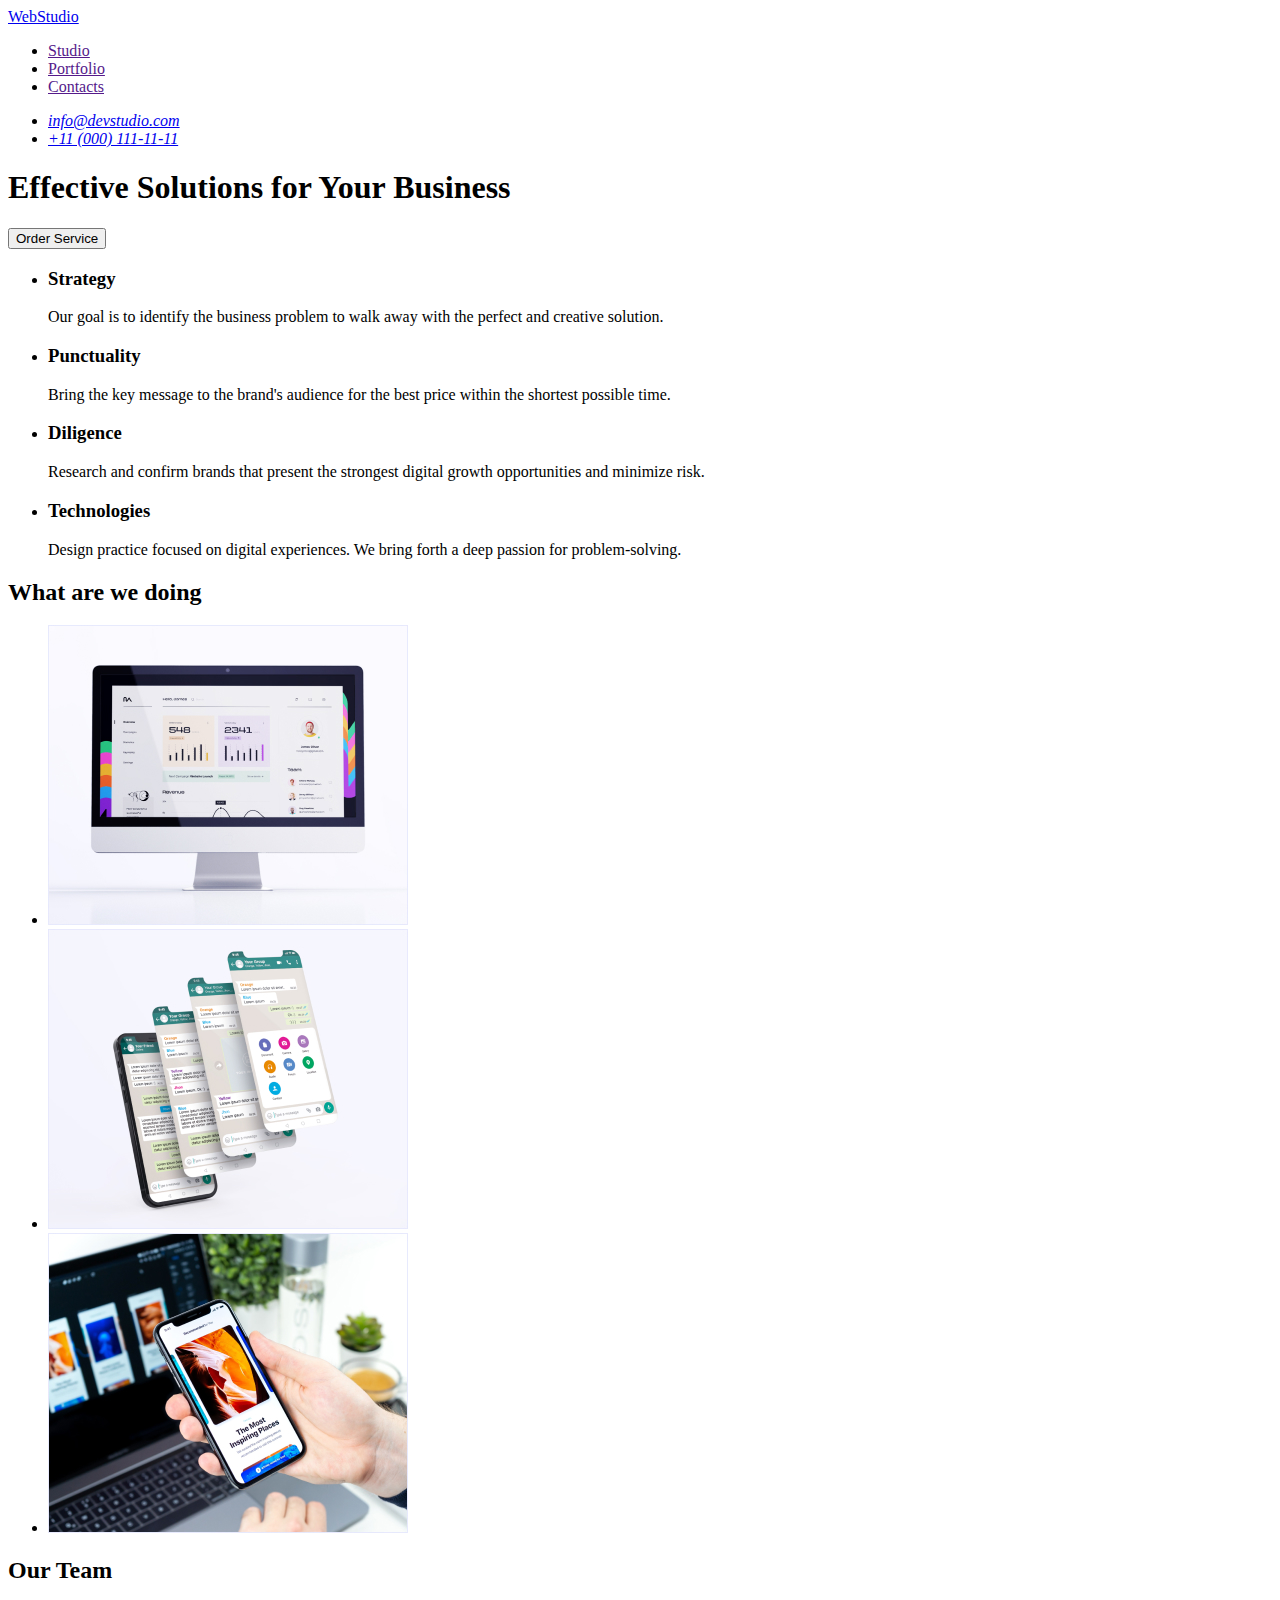
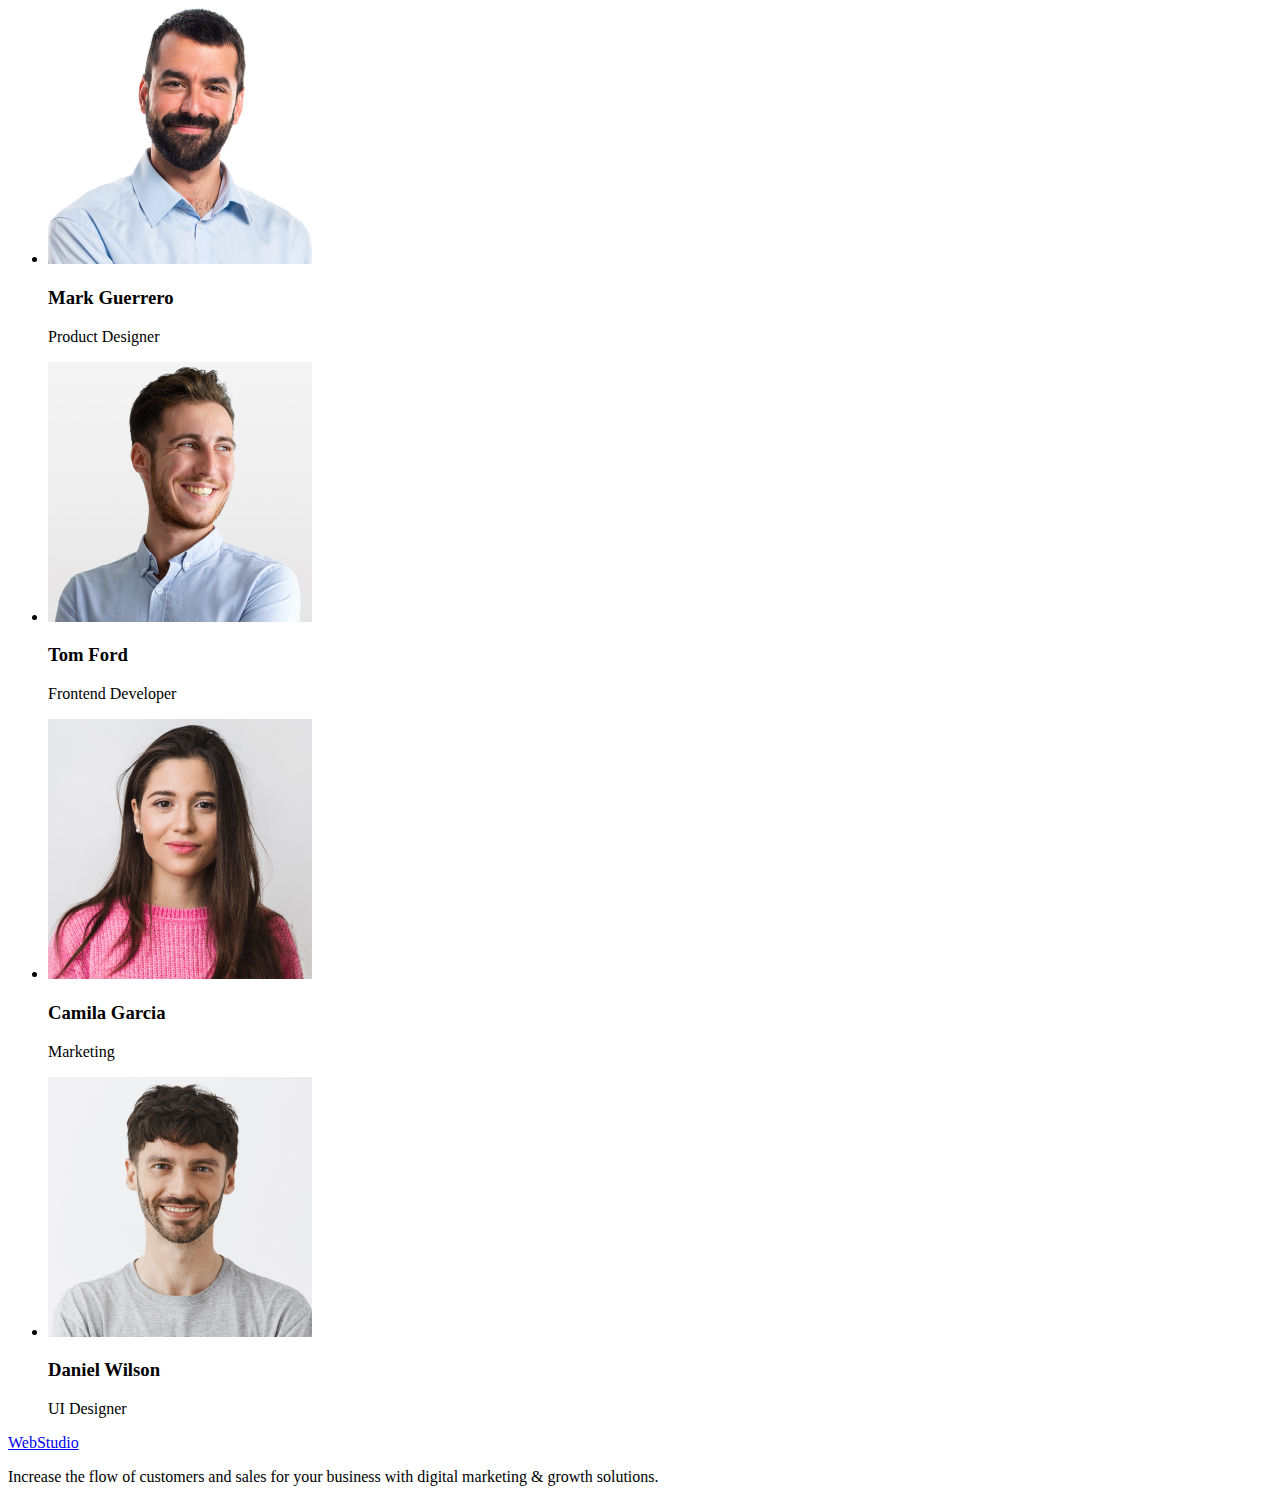
==== index.html @ 92ceb688 "Initial commit" ====
<!DOCTYPE html>
<html lang="en">
<head>
    <meta charset="UTF-8">
    <meta http-equiv="X-UA-Compatible" content="IE=edge">
    <meta name="viewport" content="width=device-width, initial-scale=1.0">
    <title>Document</title>
</head>
<body>
    <header>
        <nav>
            <a href="./index.html">WebStudio</a>
            <ul>
                <li><a href="">Studio</a></li>
                <li><a href="">Portfolio</a></li>
                <li><a href="">Contacts</a></li>
            </ul>
        </nav>
        
        <address>
            <ul>
                <li>
                    <a href="mailto:info@devstudio.com">info@devstudio.com</a>
                </li>
                <li>
                    <a href="tel:+110001111111">+11 (000) 111-11-11</a>
                </li>
            </ul>
        </address>
    </header>

    <!-- Hero -->
    <!-- Section1 -->
    <main>
        <section>
            <h1>Effective Solutions for Your Business</h1>
            <button type="button">Order Service</button>
        </section>

        <!-- Section2 -->
        <section>
            <h2 hidden>features</h2>
            <ul>
                <li>
                    <h3>Strategy</h3>
                    <p>Our goal is to identify the business
                        problem to walk away with the perfect and creative solution.</p>
                </li>
                <li>
                    <h3>Punctuality</h3>
                    <p>Bring the key message to the brand's audience for the best price within the shortest possible time.</p>
                </li>
                <li>
                    <h3>Diligence</h3>
                    <p>Research and confirm brands that present the strongest digital growth opportunities and minimize risk.</p>
                </li>
                <li>
                    <h3>Technologies</h3>
                    <p>Design practice focused on digital experiences. We bring forth a deep passion for problem-solving.</p>
                </li>
            </ul>
        </section>

        <!-- Section3 -->
        <section>
        <h2>What are we doing</h2>
        <ul>
            <li>
                <img src="./images/Monitor.jpg" alt="web divelopment" width="360">
            </li>
            <li>
                <img src="./images/Phone.jpg" alt="web divelopment" width="360">
            </li>
            <li>
                <img src="./images/Phone_on_hand.jpg" alt="web divelopment" width="360">
            </li>
        </ul>
        </section>

        <!-- Section4 -->
        <section>
            <h2>Our Team</h2>
            <ul>
                <li>
                    <img src="./images/Mark-Guerrero.jpg" alt="team card" width="264">
                    <h3>Mark Guerrero</h3>
                    <p>Product Designer</p>
                </li>
                <li>
                    <img src="./images/Tom-Ford.jpg" alt="team card" width="264">
                    <h3>Tom Ford</h3> 
                    <p>Frontend Developer</p>
                </li>
                <li>
                    <img src="./images/Camila-Garcia.jpg" alt="team card" width="264">
                    <h3>Camila Garcia</h3>
                    <p>Marketing</p>
                </li>
                <li>
                    <img src="./images/Daniel-Wilson.jpg" alt="team card" width="264">
                    <h3>Daniel Wilson</h3>
                    <p>UI Designer</p>
                </li>
            </ul>

        </section>
    </main>
    <footer>
        <a href="./index.html">WebStudio</a>
        <p>Increase the flow of customers and sales for your business with digital marketing & growth solutions.</p>
    </footer>
</body>
</html>
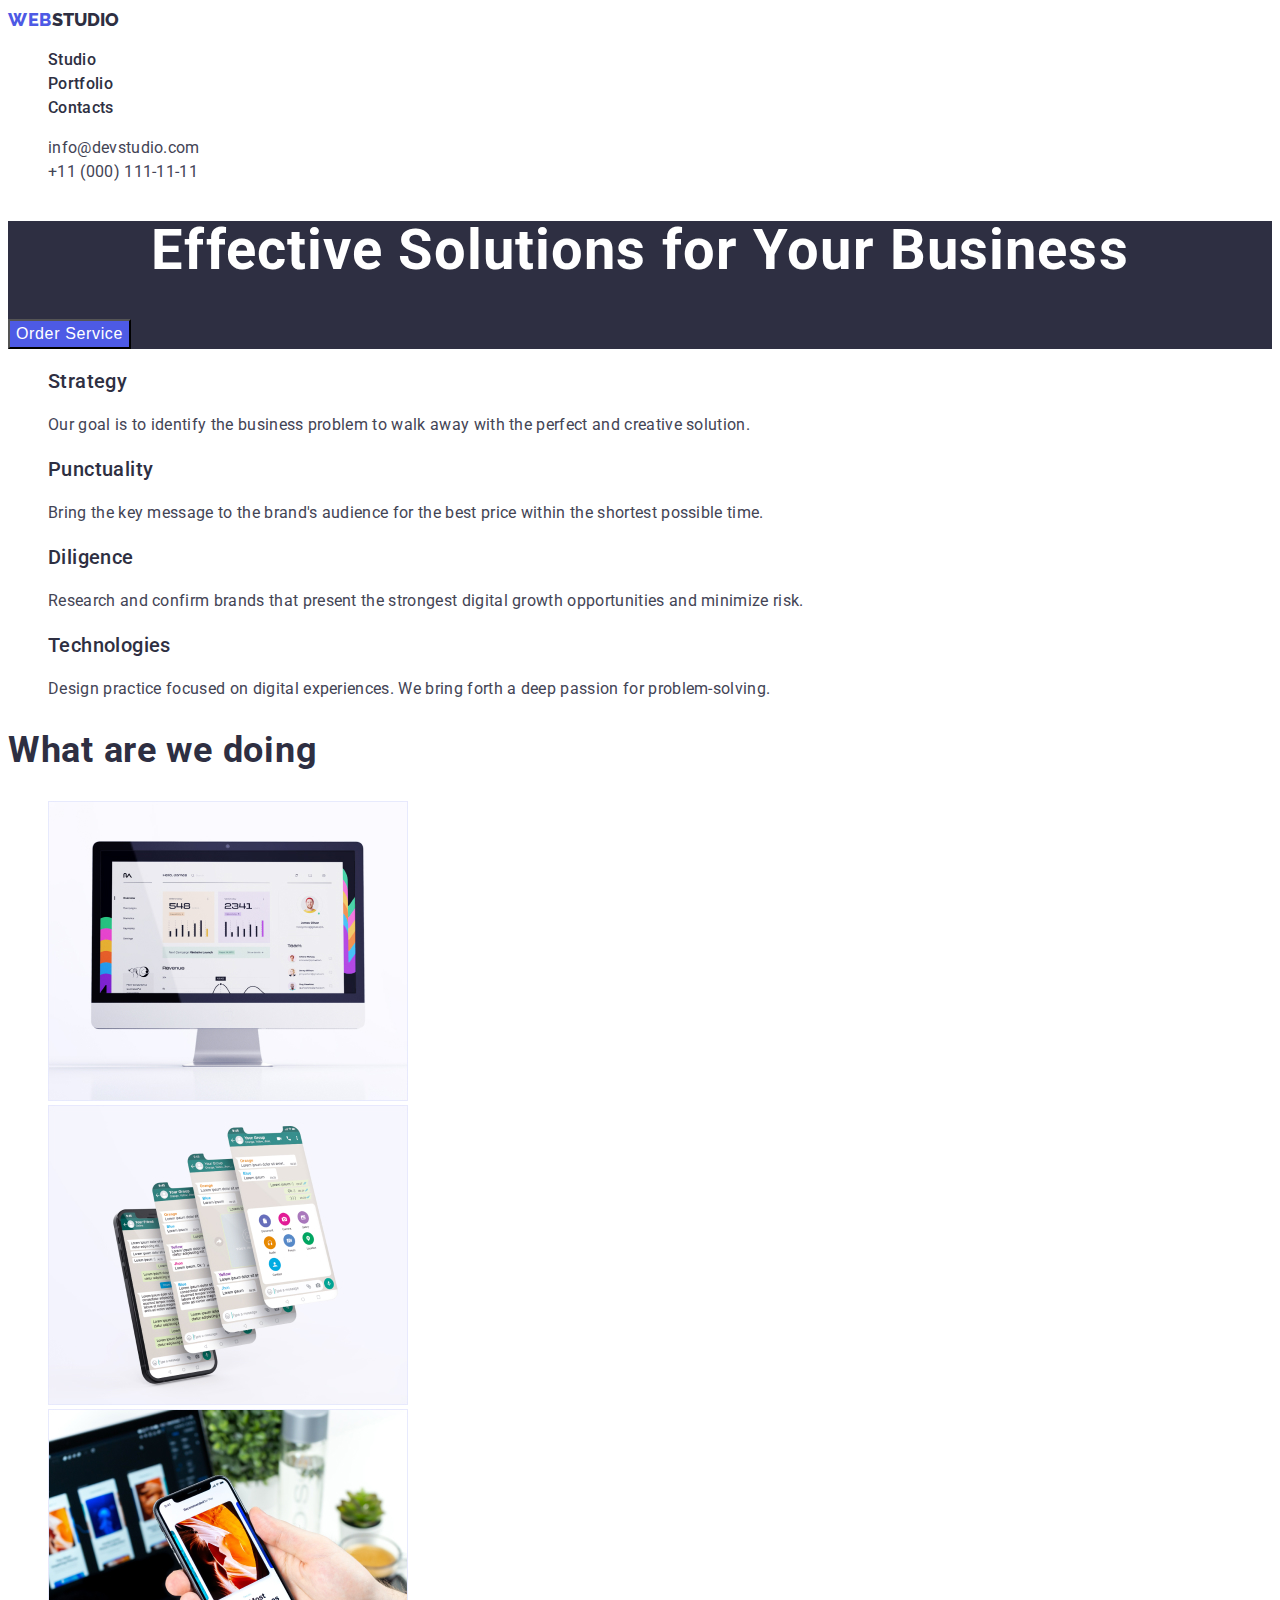
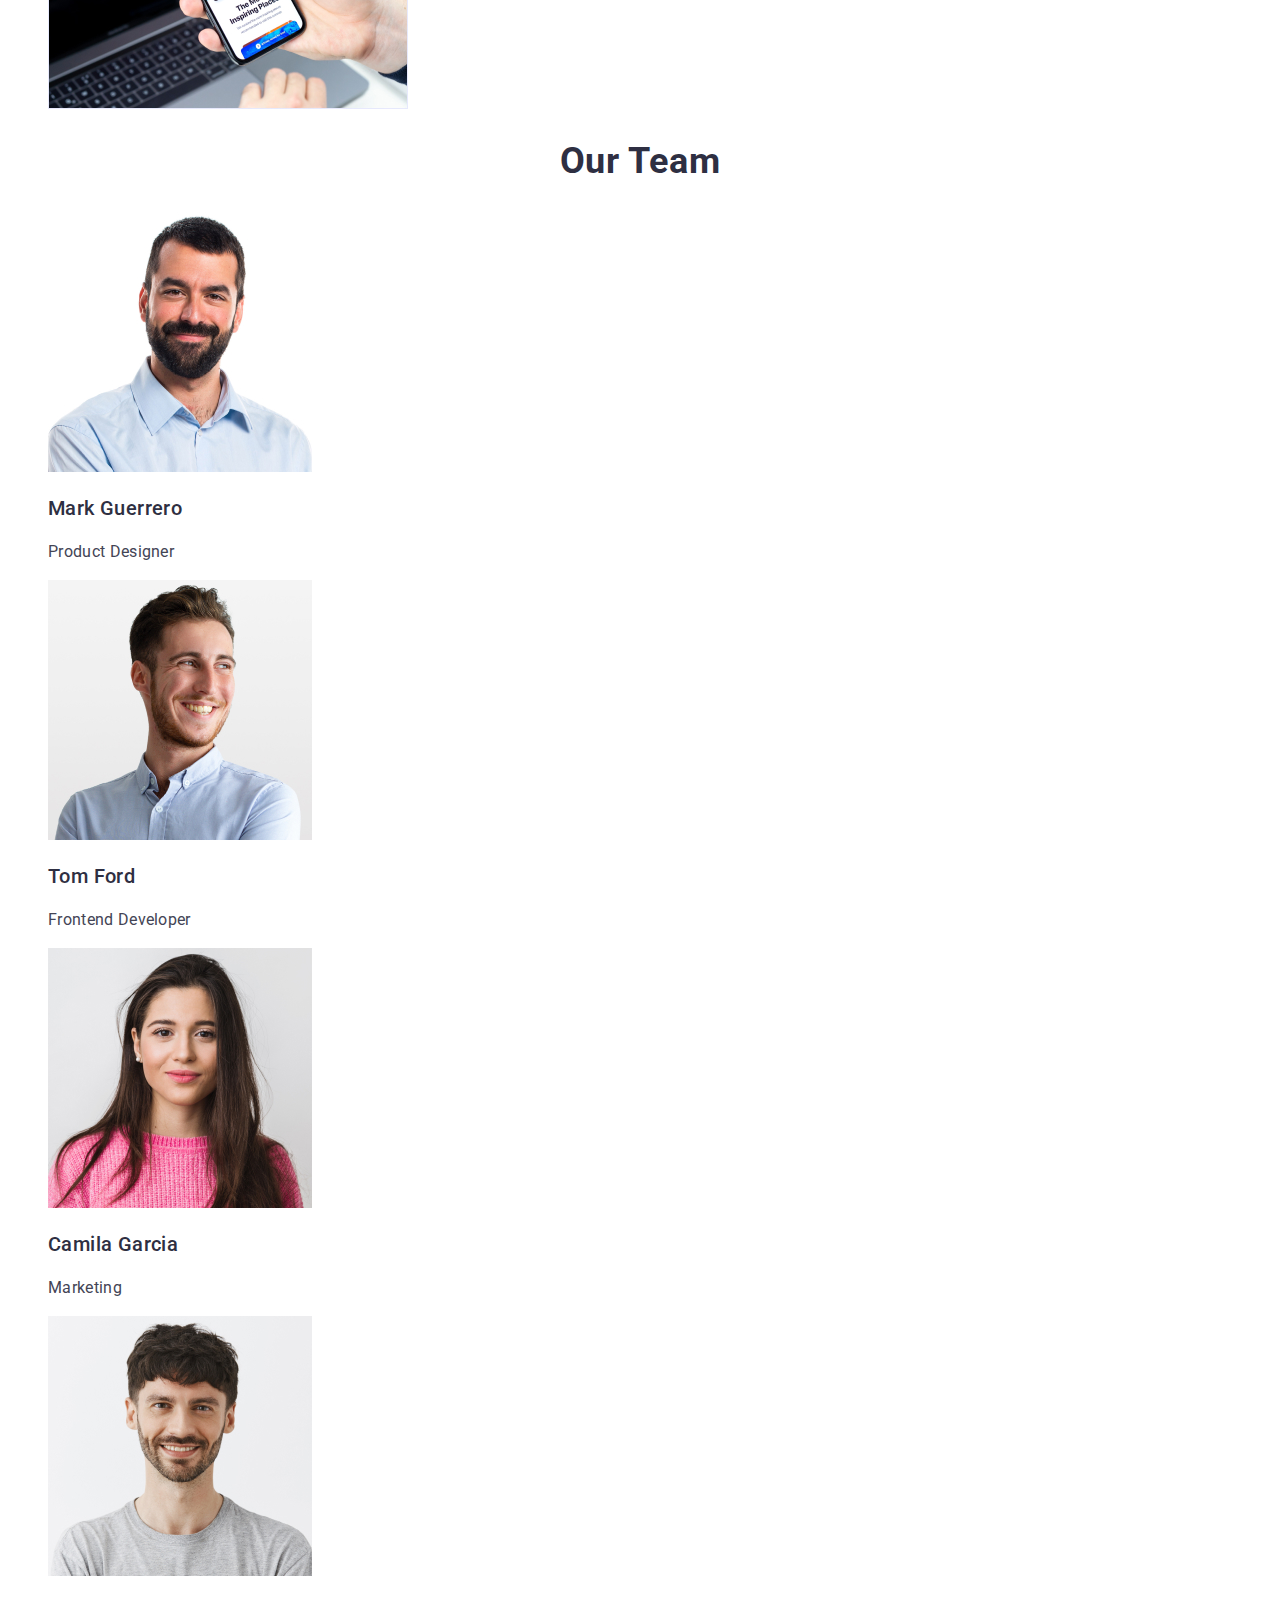
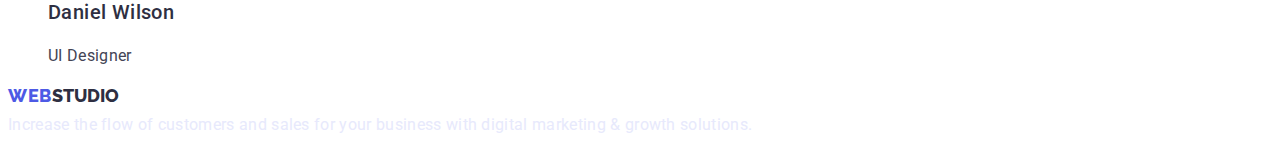
==== commit c8bbe679: "homework02_finished" ====
--- a/index.html
+++ b/index.html
@@ -5,109 +5,121 @@
     <meta http-equiv="X-UA-Compatible" content="IE=edge">
     <meta name="viewport" content="width=device-width, initial-scale=1.0">
     <title>Document</title>
+    <link rel="preconnect" href="https://fonts.googleapis.com">
+    <link rel="preconnect" href="https://fonts.gstatic.com" crossorigin>
+    <link href="https://fonts.googleapis.com/css2?family=Raleway:wght@800&family=Roboto:wght@400;500;700;900&display=swap"
+        rel="stylesheet">
+    <link rel="stylesheet" href="./css/styles.css">
 </head>
 <body>
-    <header>
-        <nav>
-            <a href="./index.html">WebStudio</a>
-            <ul>
-                <li><a href="">Studio</a></li>
-                <li><a href="">Portfolio</a></li>
-                <li><a href="">Contacts</a></li>
-            </ul>
-        </nav>
+        <header class="header">
+            <nav class="header-navi">
+                <a class="navi-logo link" href="./index.html"><span class="navi-logo-2">Web</span>Studio</a>
+                <ul class="header-list list">
+                    <li class="header-item">
+                        <a class="header-link link" href="./index.html">Studio</a>
+                    </li>
+                    <li class="header-item">
+                        <a class="header-link link" href="./portfolio.html">Portfolio</a>
+                    </li>
+                    <li class="header-item">
+                        <a class="header-link link" href="">Contacts</a>
+                    </li>
+                </ul>
+            </nav>
         
-        <address>
-            <ul>
-                <li>
-                    <a href="mailto:info@devstudio.com">info@devstudio.com</a>
-                </li>
-                <li>
-                    <a href="tel:+110001111111">+11 (000) 111-11-11</a>
-                </li>
-            </ul>
-        </address>
-    </header>
+            <address class="adress">
+                <ul class="header-list-adress list">
+                    <li class="header-item-adress">
+                        <a class="contact-adress-link link" href="mailto:info@devstudio.com">info@devstudio.com</a>
+                    </li>
+                    <li class="header-item-adress">
+                        <a class="contact-adress-link link" href="tel:+110001111111">+11 (000) 111-11-11</a>
+                    </li>
+                </ul>
+            </address>
+        </header>
 
     <!-- Hero -->
     <!-- Section1 -->
     <main>
-        <section>
-            <h1>Effective Solutions for Your Business</h1>
-            <button type="button">Order Service</button>
+        <section class="hero">
+            <h1 class="hero-title">Effective Solutions for Your Business</h1>
+            <button class="hero-button" type="button">Order Service</button>
         </section>
 
         <!-- Section2 -->
-        <section>
-            <h2 hidden>features</h2>
-            <ul>
-                <li>
-                    <h3>Strategy</h3>
-                    <p>Our goal is to identify the business
+        <section class="about">
+            <h2 class=" features visually-hidden" hidden>features</h2>
+            <ul class="features-list list">
+                <li class="features-list-item">
+                    <h3 class="about-title">Strategy</h3>
+                    <p class="after-about-title">Our goal is to identify the business
                         problem to walk away with the perfect and creative solution.</p>
                 </li>
-                <li>
-                    <h3>Punctuality</h3>
-                    <p>Bring the key message to the brand's audience for the best price within the shortest possible time.</p>
+                <li class="features-list-item">
+                    <h3 class="about-title">Punctuality</h3>
+                    <p class="after-about-title">Bring the key message to the brand's audience for the best price within the shortest possible time.</p>
                 </li>
-                <li>
-                    <h3>Diligence</h3>
-                    <p>Research and confirm brands that present the strongest digital growth opportunities and minimize risk.</p>
+                <li class="features-list-item">
+                    <h3 class="about-title">Diligence</h3>
+                    <p class="after-about-title">Research and confirm brands that present the strongest digital growth opportunities and minimize risk.</p>
                 </li>
-                <li>
-                    <h3>Technologies</h3>
-                    <p>Design practice focused on digital experiences. We bring forth a deep passion for problem-solving.</p>
+                <li class="features-list-item">
+                    <h3 class="about-title">Technologies</h3>
+                    <p class="after-about-title">Design practice focused on digital experiences. We bring forth a deep passion for problem-solving.</p>
                 </li>
             </ul>
         </section>
 
         <!-- Section3 -->
-        <section>
-        <h2>What are we doing</h2>
-        <ul>
-            <li>
-                <img src="./images/Monitor.jpg" alt="web divelopment" width="360">
+        <section class="development">
+        <h2 class="development-title">What are we doing</h2>
+        <ul class="development-list list">
+            <li class="development-list-item">
+                <img class="development-img" src="./images/Monitor.jpg" alt="web divelopment" width="360">
             </li>
-            <li>
-                <img src="./images/Phone.jpg" alt="web divelopment" width="360">
+            <li class="development-list-item">
+                <img class="development-img" src="./images/Phone.jpg" alt="web divelopment" width="360">
             </li>
-            <li>
-                <img src="./images/Phone_on_hand.jpg" alt="web divelopment" width="360">
+            <li class="development-list-item">
+                <img class="development-img" src="./images/Phone_on_hand.jpg" alt="web divelopment" width="360">
             </li>
         </ul>
         </section>
 
         <!-- Section4 -->
-        <section>
-            <h2>Our Team</h2>
-            <ul>
-                <li>
-                    <img src="./images/Mark-Guerrero.jpg" alt="team card" width="264">
-                    <h3>Mark Guerrero</h3>
-                    <p>Product Designer</p>
+        <section class="team">
+            <h2 class="team-title">Our Team</h2>
+            <ul class="team-title-list list">
+                <li class="team-item">
+                    <img class="team-img" src="./images/Mark-Guerrero.jpg" alt="team card" width="264">
+                    <h3 class="team-title-item">Mark Guerrero</h3>
+                    <p class="after-team-title">Product Designer</p>
                 </li>
-                <li>
-                    <img src="./images/Tom-Ford.jpg" alt="team card" width="264">
-                    <h3>Tom Ford</h3> 
-                    <p>Frontend Developer</p>
+                <li class="team-item">
+                    <img class="team-img" src="./images/Tom-Ford.jpg" alt="team card" width="264">
+                    <h3 class="team-title-item">Tom Ford</h3> 
+                    <p class="after-team-title">Frontend Developer</p>
                 </li>
-                <li>
-                    <img src="./images/Camila-Garcia.jpg" alt="team card" width="264">
-                    <h3>Camila Garcia</h3>
-                    <p>Marketing</p>
+                <li class="team-item">
+                    <img class="team-img" src="./images/Camila-Garcia.jpg" alt="team card" width="264">
+                    <h3 class="team-title-item">Camila Garcia</h3>
+                    <p class="after-team-title">Marketing</p>
                 </li>
-                <li>
-                    <img src="./images/Daniel-Wilson.jpg" alt="team card" width="264">
-                    <h3>Daniel Wilson</h3>
-                    <p>UI Designer</p>
+                <li class="team-item">
+                    <img class="team-img" src="./images/Daniel-Wilson.jpg" alt="team card" width="264">
+                    <h3 class="team-title-item">Daniel Wilson</h3>
+                    <p class="after-team-title">UI Designer</p>
                 </li>
             </ul>
 
         </section>
     </main>
-    <footer>
-        <a href="./index.html">WebStudio</a>
-        <p>Increase the flow of customers and sales for your business with digital marketing & growth solutions.</p>
-    </footer>
+<footer class="footer">
+    <a class="navi-logo link" href="./index.html"><span class="navi-logo-2">Web</span>Studio</a>
+    <p class="footer-text">Increase the flow of customers and sales for your business with digital marketing & growth
+        solutions.</p>
+</footer>
 </body>
 </html>--- a/css/styles.css
+++ b/css/styles.css
@@ -0,0 +1,293 @@
+:root{
+--main-text-color: #2E2F42;
+--second-text-color:#434455;
+--main-bg-color:#FFFFFF;
+--second-bg-color: #F4F4FD;
+--btn-bg-color:#F4F4FD;
+--btn-bg-color-active:#404BBF;
+--btn-text-color:#4D5AE5;
+--btn-text-color-active: #FFFFFF;
+}
+
+body {
+        font-family: 'Roboto', sans-serif;
+        font-style: normal;
+        background: #FFFFFF;
+        color: #2E2F42;
+}
+
+.visually-hidden {
+        position: absolute;
+        white-space: nowrap;
+        width: 1px;
+        height: 1px;
+        overflow: hidden;
+        border: 0;
+        padding: 0;
+        clip: rect(0 0 0 0);
+        clip-path: inset(50%);
+        margin: -1px;
+}
+.list {
+        list-style: none;
+}
+.link {
+        text-decoration: none;
+}
+/* ---------------------HEADER-------------------- */
+.header {}
+
+.header-navi {}
+
+.navi-logo {
+font-family: 'Raleway';
+        font-style: normal;
+        font-weight: 800;
+        font-size: 18px;
+        line-height: 1.33;
+        text-transform: uppercase;
+        color: var(--main-text-color);
+                
+}
+
+.navi-logo-2 {
+font-family: 'Raleway';
+        font-weight: 800;
+        font-size: 18px;
+        line-height: 1.33px;
+        letter-spacing: 0.03em;
+        text-transform: uppercase;
+        color: var(--btn-text-color);
+}
+
+.header-list {}
+
+.list {}
+
+.header-item {}
+
+.header-link {
+        font-weight: 500;
+        font-size: 16px;
+        line-height: 1.5;
+        color: var(--main-text-color);
+        letter-spacing: 0.02em;
+}
+.header-link:is(:hover,:focus) {
+color: var(--btn-bg-color-active);
+}
+
+.adress {
+        
+}
+
+.header-list-adress {
+}
+
+.header-item-adress {
+
+}
+
+.contact-adress-link {
+       
+        font-style: normal;
+         font-weight: 400;
+        font-size: 16px;
+        line-height: 1.5;    
+        letter-spacing: 0.02em;
+        color: var(--second-text-color);
+}
+.contact-adress-link:hover, 
+.contact-adress-link:focus {
+color: var(--btn-bg-color-active);
+
+}
+/* -------------------------website list-------------------- */
+.main {}
+
+.main-section {}
+
+.visually-hidden {}
+
+.main-section-list {
+
+}
+
+.main-list-item {
+      
+}
+.item-button:hover,
+.item-button:focus {
+        background: var(--btn-bg-color-active);
+        color: var(--btn-text-color-active);
+}
+.item-button {
+       
+        font-style: normal;
+        font-weight: 500;
+        font-size: 16px;
+        line-height: 1.5;
+        letter-spacing: 0.04em;
+        color: var(--btn-text-color);
+        background: var(--second-bg-color);
+        cursor: pointer;
+}
+/* ------------------------------CARD LIST--------------------------- */
+
+.visually-hidden {}
+
+.card-list {}
+
+
+.card-list-item {}
+
+
+.card-list-img {}
+
+.card-list-title {
+        
+        font-weight: 500;
+        font-size: 20px;
+        line-height: 1.2;
+        letter-spacing: 0.02em;
+        color: var(--main-text-color)
+}
+
+.after-title {
+        font-size: 16px;
+        line-height: 1,5;
+        letter-spacing: 0.02em;
+        color: var(--second-text-color);
+}
+/* -------------------------------------------------------------STUDIO---------------------------------------------- */
+/* ------------------------Hero-------------------------- */
+.hero {
+        background: var(--main-text-color);
+}
+
+.hero-title {
+
+        font-weight: 700;
+        font-size: 56px;
+        line-height: 1.07;
+        letter-spacing: 0.02em;
+        text-align: center;
+        color: #FFFFFF;
+}
+
+.hero-button {
+        font-weight: 500;
+        font-size: 16px;
+        line-height: 1.5;
+        letter-spacing: 0.04em;
+        background: var(--btn-text-color);
+        color: var(--btn-text-color-active);
+        cursor: pointer;
+}
+.hero-button:hover,
+.hero-button:focus {
+        background: var(--btn-bg-color-active);
+}
+
+/* ------------------------------SECTION 2 -------------------------- */
+
+
+.about {}
+
+.features {}
+
+.visually-hidden {}
+
+.features-list {}
+
+.list {}
+
+.features-list-item {}
+
+.about-title {
+        font-weight: 500;
+        font-size: 20px;
+        line-height: 1.2;
+        letter-spacing: 0.02em;
+        color: var(--main-text-color);
+}
+
+.after-about-title {
+        font-size: 16px;
+        line-height: 1.5;
+        letter-spacing: 0.02em;
+        color: var(--second-text-color);
+}
+
+
+
+
+
+/* --------------------------------SECTION 3------------------------ */
+
+
+.development {}
+
+.development-title {
+        font-weight: 700;
+        font-size: 36px;
+        line-height: 1.11;
+        letter-spacing: 0.02em;
+        color: var(--main-text-color);
+}
+
+.development-list {}
+
+.list {}
+
+.development-list-item {}
+
+.development-img {}
+
+/* --------------------------------SECTION 4------------------------------- */
+
+.team {}
+
+.team-title {
+        font-weight: 700;
+        font-size: 36px;
+        line-height: 1.11;
+        text-align: center;
+        letter-spacing: 0.02em;
+        color: var(--main-text-color);
+}
+
+.team-title-list {}
+
+
+.team-item {}
+
+.team-img {}
+
+.team-title-item {
+        font-weight: 500;
+        font-size: 20px;
+        line-height: 1.2;
+        letter-spacing: 0.02em;
+        color: var(--main-text-color);
+}
+
+.after-team-title {
+        font-size: 16px;
+        line-height: 1.5;
+        letter-spacing: 0.02em;
+        color: var(--second-text-color);
+}
+
+
+/* --------------------Footer----------------------- */
+
+.footer {
+
+}
+.footer-text {
+font-size: 16px;
+line-height: 1.5px;
+letter-spacing: 0.02em;
+color: #E7E9FC;
+}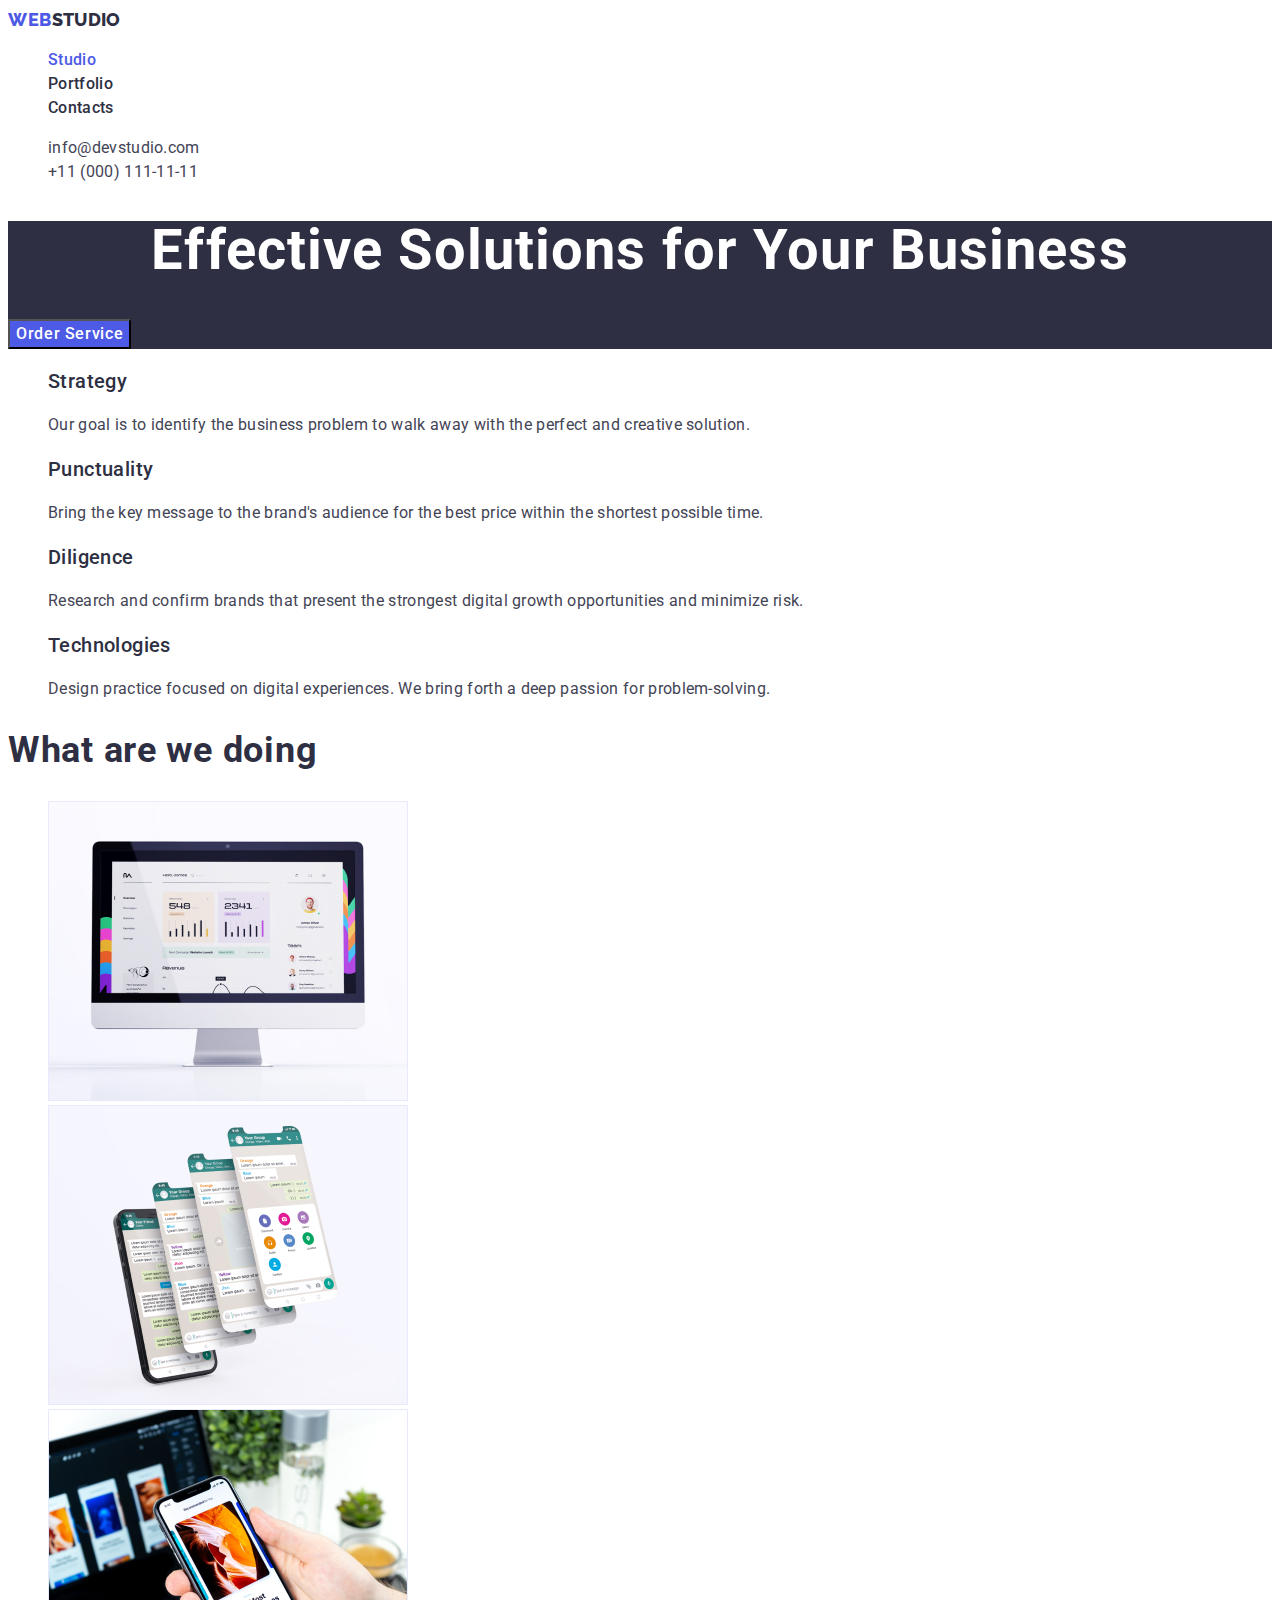
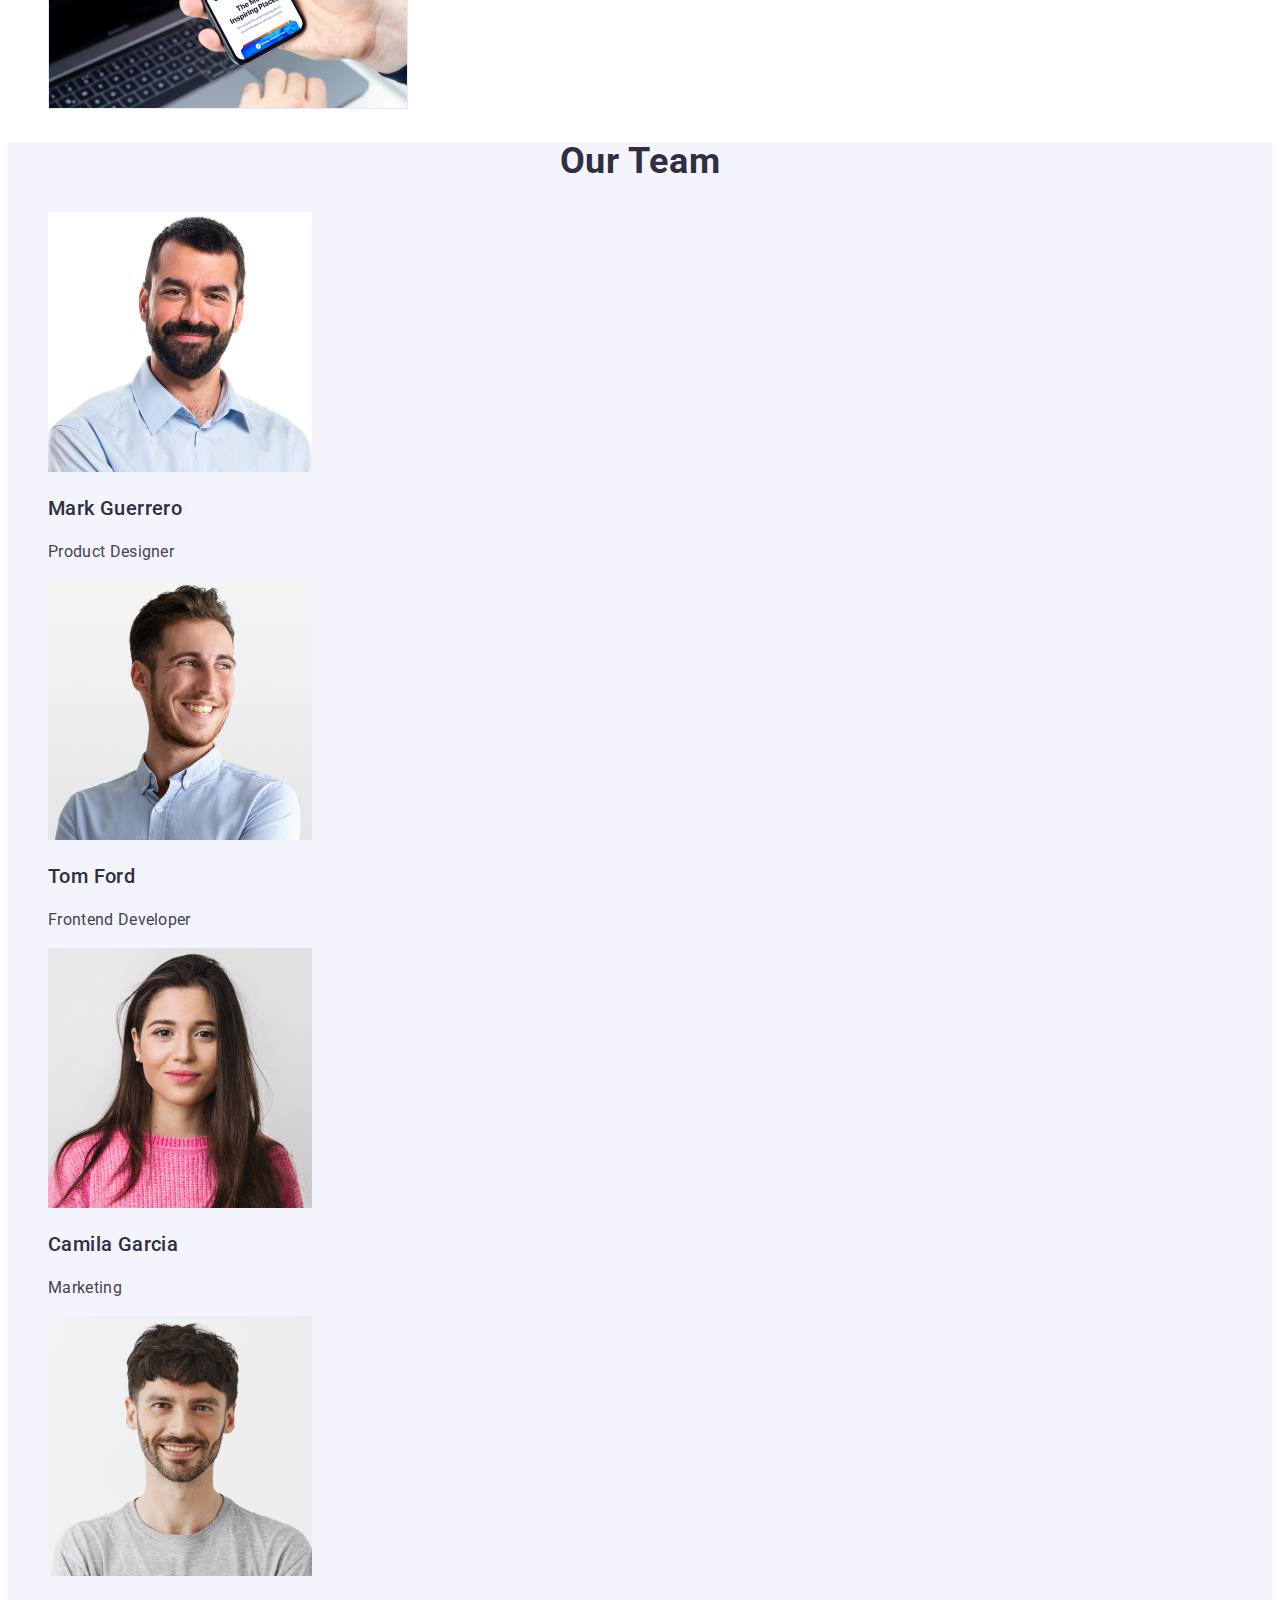
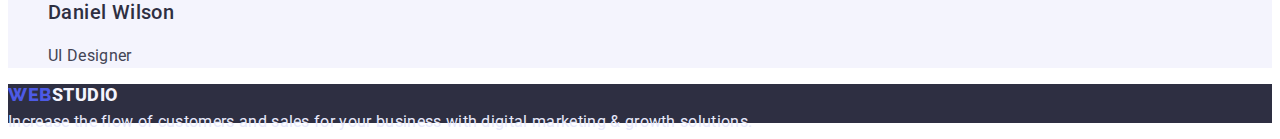
==== commit 6a38ec60: "fixed css" ====
--- a/index.html
+++ b/index.html
@@ -17,7 +17,7 @@
                 <a class="navi-logo link" href="./index.html"><span class="navi-logo-2">Web</span>Studio</a>
                 <ul class="header-list list">
                     <li class="header-item">
-                        <a class="header-link link" href="./index.html">Studio</a>
+                        <a class="header-link link current" href="./index.html">Studio</a>
                     </li>
                     <li class="header-item">
                         <a class="header-link link" href="./portfolio.html">Portfolio</a>
@@ -117,7 +117,7 @@
         </section>
     </main>
 <footer class="footer">
-    <a class="navi-logo link" href="./index.html"><span class="navi-logo-2">Web</span>Studio</a>
+    <a class="navi-logo-footer link" href="./index.html"><span class="navi-logo-2">Web</span>Studio</a>
     <p class="footer-text">Increase the flow of customers and sales for your business with digital marketing & growth
         solutions.</p>
 </footer>
--- a/css/styles.css
+++ b/css/styles.css
@@ -11,8 +11,9 @@
 
 body {
         font-family: 'Roboto', sans-serif;
-        font-style: normal;
-        background: #FFFFFF;
+        letter-spacing: 0.02em;
+        font-size: 16px;
+       background-color: #FFFFFF;
         color: #2E2F42;
 }
 
@@ -62,8 +63,6 @@
 
 .header-list {}
 
-.list {}
-
 .header-item {}
 
 .header-link {
@@ -75,6 +74,9 @@
 }
 .header-link:is(:hover,:focus) {
 color: var(--btn-bg-color-active);
+}
+.current {
+        color: var(--btn-text-color);
 }
 
 .adress {
@@ -103,11 +105,9 @@
 
 }
 /* -------------------------website list-------------------- */
-.main {}
 
 .main-section {}
 
-.visually-hidden {}
 
 .main-section-list {
 
@@ -118,23 +118,22 @@
 }
 .item-button:hover,
 .item-button:focus {
-        background: var(--btn-bg-color-active);
+        background-color: var(--btn-bg-color-active);
         color: var(--btn-text-color-active);
 }
 .item-button {
-       
+        font-family: inherit;
         font-style: normal;
         font-weight: 500;
         font-size: 16px;
         line-height: 1.5;
         letter-spacing: 0.04em;
         color: var(--btn-text-color);
-        background: var(--second-bg-color);
+        background-color: var(--second-bg-color);
         cursor: pointer;
 }
 /* ------------------------------CARD LIST--------------------------- */
 
-.visually-hidden {}
 
 .card-list {}
 
@@ -154,15 +153,13 @@
 }
 
 .after-title {
-        font-size: 16px;
-        line-height: 1,5;
-        letter-spacing: 0.02em;
+        line-height: 1.5;
         color: var(--second-text-color);
 }
 /* -------------------------------------------------------------STUDIO---------------------------------------------- */
 /* ------------------------Hero-------------------------- */
 .hero {
-        background: var(--main-text-color);
+        background-color: var(--main-text-color);
 }
 
 .hero-title {
@@ -180,13 +177,14 @@
         font-size: 16px;
         line-height: 1.5;
         letter-spacing: 0.04em;
-        background: var(--btn-text-color);
+        background-color: var(--btn-text-color);
         color: var(--btn-text-color-active);
         cursor: pointer;
+        font-family: inherit;
 }
 .hero-button:hover,
 .hero-button:focus {
-        background: var(--btn-bg-color-active);
+        background-color: var(--btn-bg-color-active);
 }
 
 /* ------------------------------SECTION 2 -------------------------- */
@@ -196,11 +194,9 @@
 
 .features {}
 
-.visually-hidden {}
 
 .features-list {}
 
-.list {}
 
 .features-list-item {}
 
@@ -213,9 +209,7 @@
 }
 
 .after-about-title {
-        font-size: 16px;
-        line-height: 1.5;
-        letter-spacing: 0.02em;
+        line-height: 1.5;
         color: var(--second-text-color);
 }
 
@@ -238,7 +232,6 @@
 
 .development-list {}
 
-.list {}
 
 .development-list-item {}
 
@@ -246,7 +239,9 @@
 
 /* --------------------------------SECTION 4------------------------------- */
 
-.team {}
+.team {
+        background-color: var(--second-bg-color);
+}
 
 .team-title {
         font-weight: 700;
@@ -255,6 +250,7 @@
         text-align: center;
         letter-spacing: 0.02em;
         color: var(--main-text-color);
+
 }
 
 .team-title-list {}
@@ -273,9 +269,7 @@
 }
 
 .after-team-title {
-        font-size: 16px;
-        line-height: 1.5;
-        letter-spacing: 0.02em;
+        line-height: 1.5;
         color: var(--second-text-color);
 }
 
@@ -283,8 +277,18 @@
 /* --------------------Footer----------------------- */
 
 .footer {
-
-}
+        background-color: #2E2F42;
+}
+
+.navi-logo-footer {
+        font-weight: 800;
+        font-size: 18px;
+        line-height: 1,16;
+        letter-spacing: 0.03em;
+        text-transform: uppercase;
+        color: var(--second-bg-color);
+}
+
 .footer-text {
 font-size: 16px;
 line-height: 1.5px;
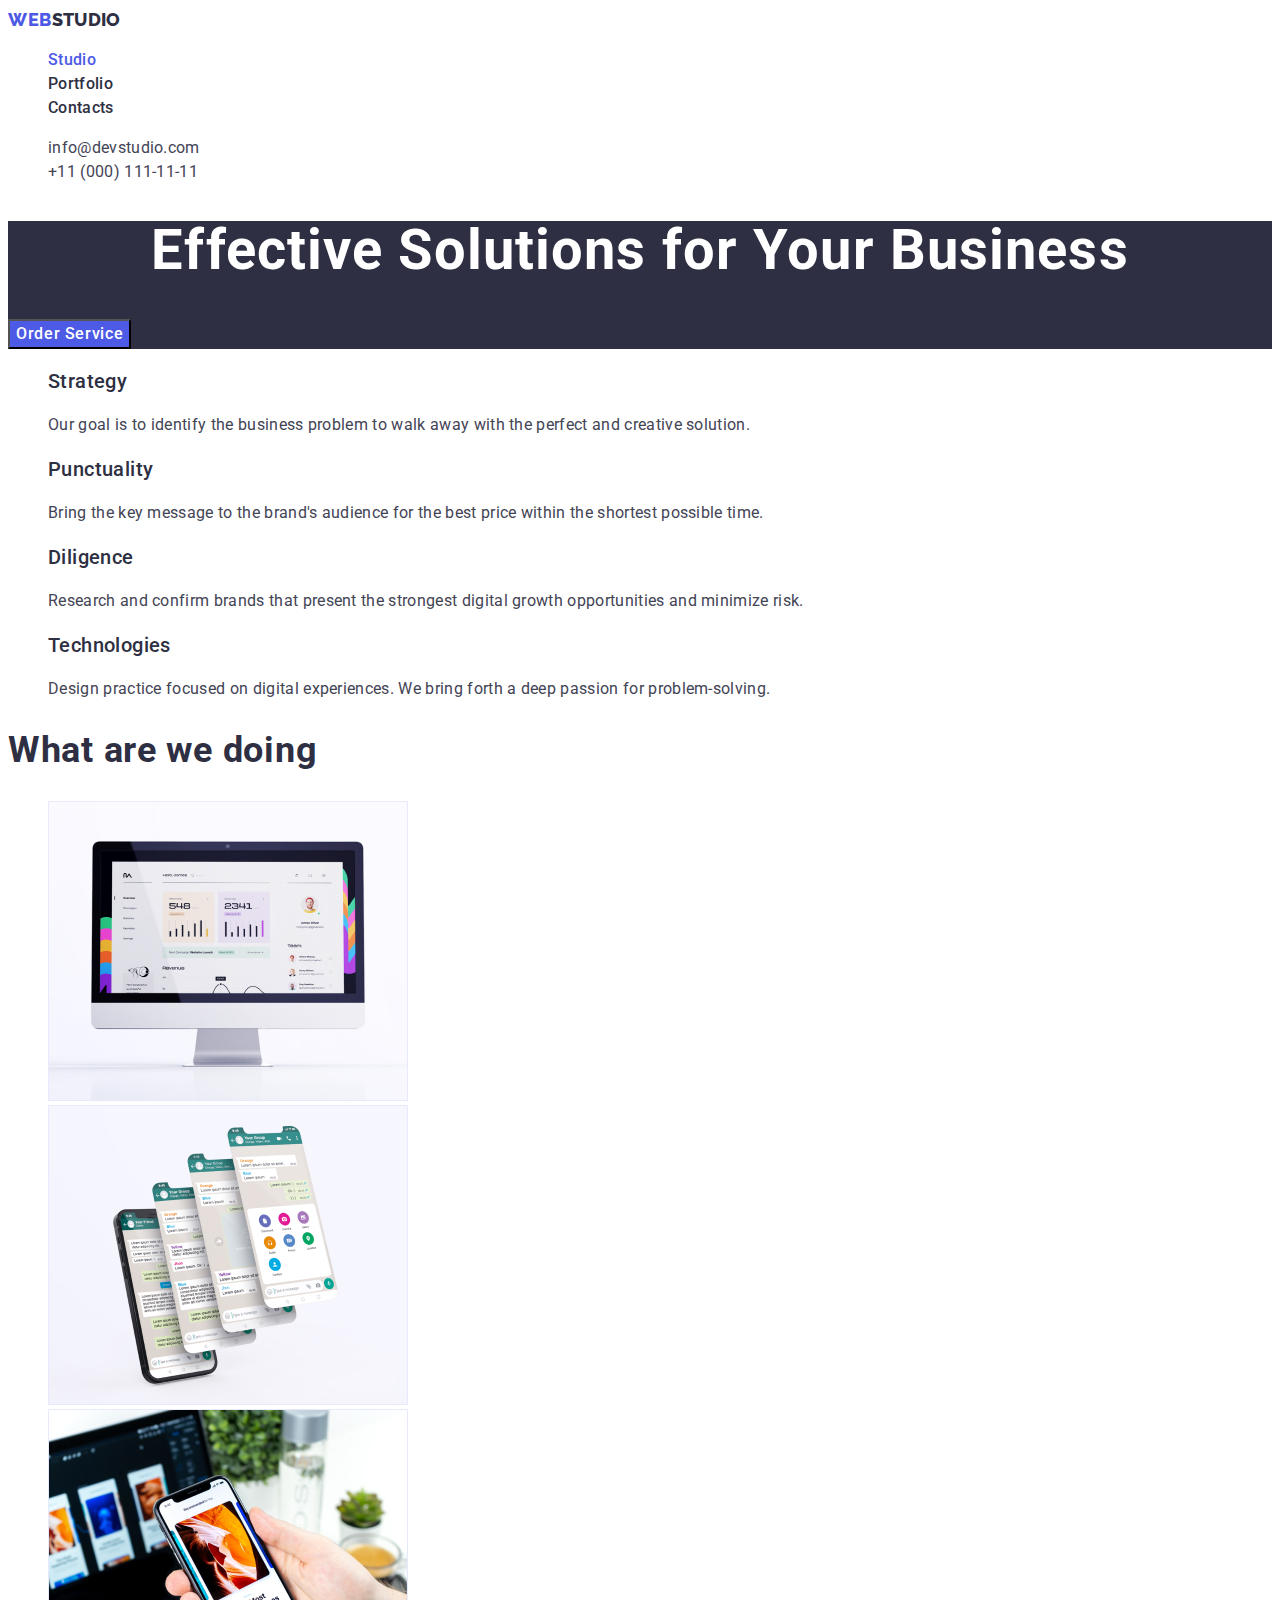
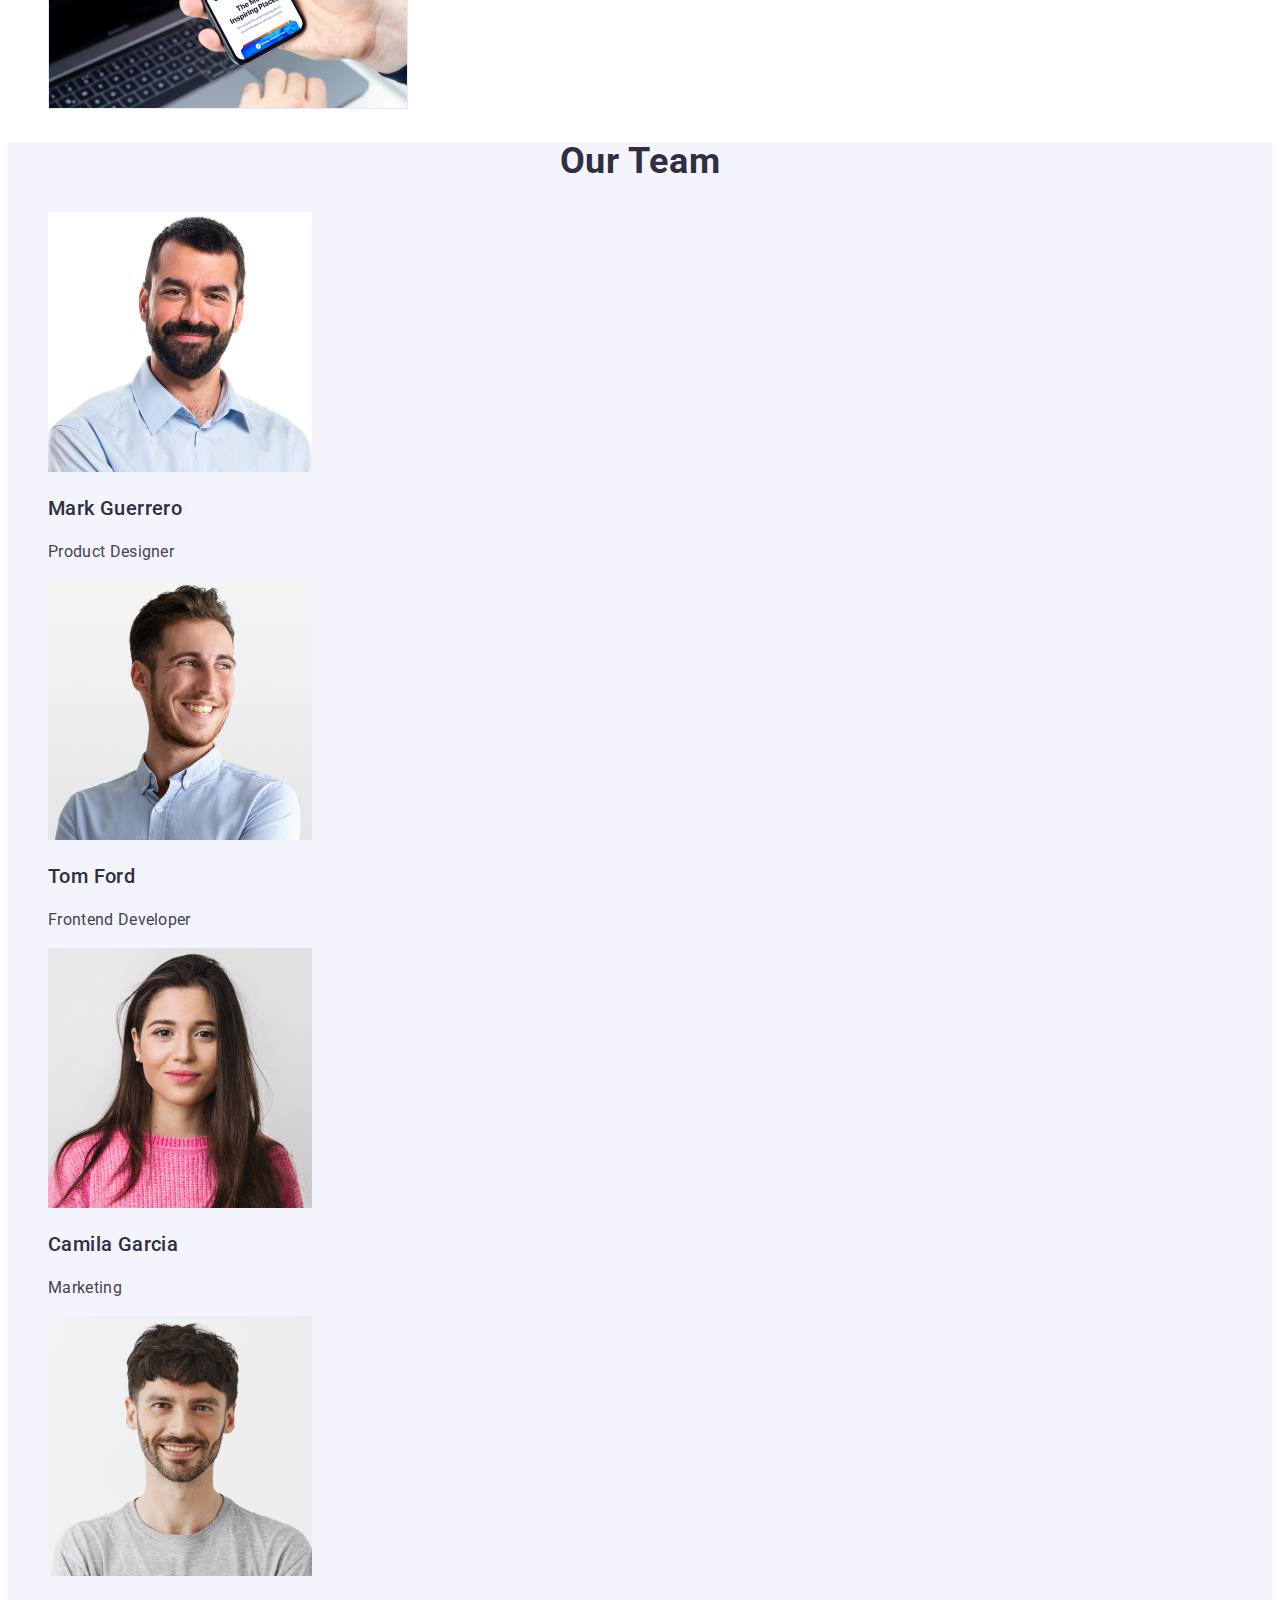
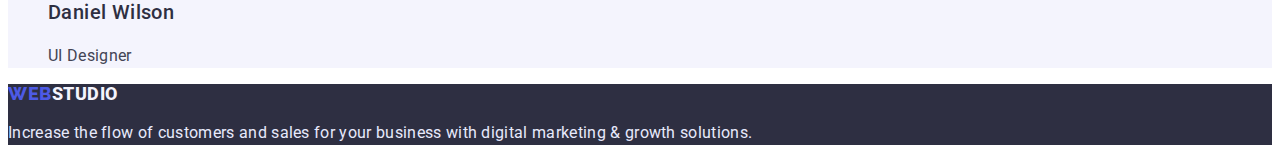
==== commit ba4aa476: "last fixed" ====
--- a/index.html
+++ b/index.html
@@ -50,7 +50,7 @@
 
         <!-- Section2 -->
         <section class="about">
-            <h2 class=" features visually-hidden" hidden>features</h2>
+            <h2 class=" features visually-hidden">features</h2>
             <ul class="features-list list">
                 <li class="features-list-item">
                     <h3 class="about-title">Strategy</h3>
--- a/css/styles.css
+++ b/css/styles.css
@@ -283,7 +283,7 @@
 .navi-logo-footer {
         font-weight: 800;
         font-size: 18px;
-        line-height: 1,16;
+        line-height: 1.16;
         letter-spacing: 0.03em;
         text-transform: uppercase;
         color: var(--second-bg-color);
@@ -291,7 +291,7 @@
 
 .footer-text {
 font-size: 16px;
-line-height: 1.5px;
+line-height: 1.5;
 letter-spacing: 0.02em;
 color: #E7E9FC;
 }